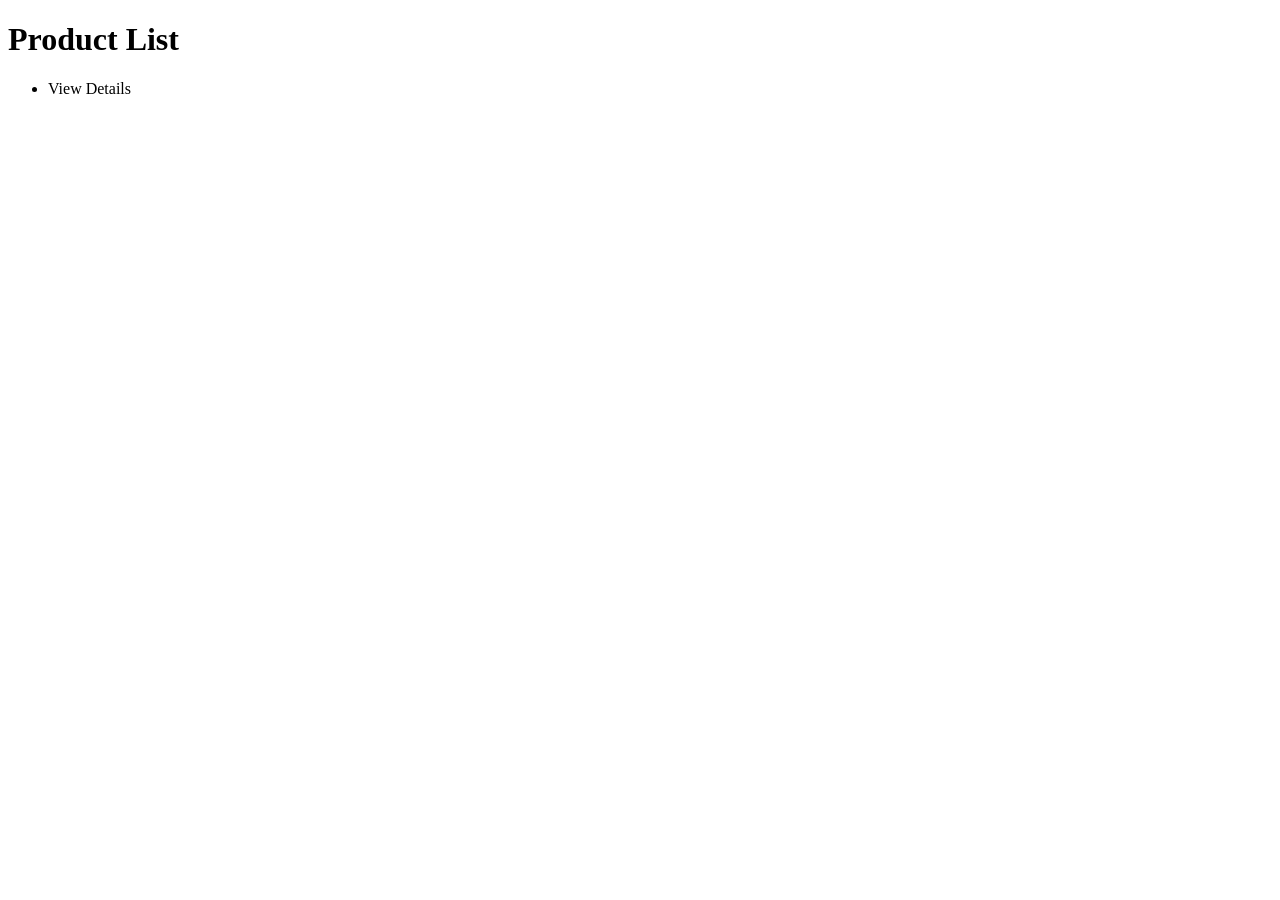
==== src/main/resources/templates/index.html @ 60a0be2c "product payment paypal" ====
<!DOCTYPE html>
<html lang="en">
<head>
    <meta charset="UTF-8">
    <meta name="viewport" content="width=device-width, initial-scale=1.0">
    <title>product</title>
    <link rel="stylesheet" href="styles.css">

</head>
<body>
     <h1>Product List</h1>
    <div>
        <ul>
            <li th:each="product : ${products}">
                <h2 th:text="${product.name}"></h2>
               <!--  <img th:src="@{'/images/' + ${product.imageUrl}}"  width="100" height="100" alt ="Product Image">
                <p th:text="${product.description}">Product Description</p>
                <p>Price: <span th:text="${product.price}"></span></p> -->
                <a th:href="@{/product/{id}(id=${product.id})}">View Details</a>
            </li>
        </ul>
    </div>
</body>
</html>
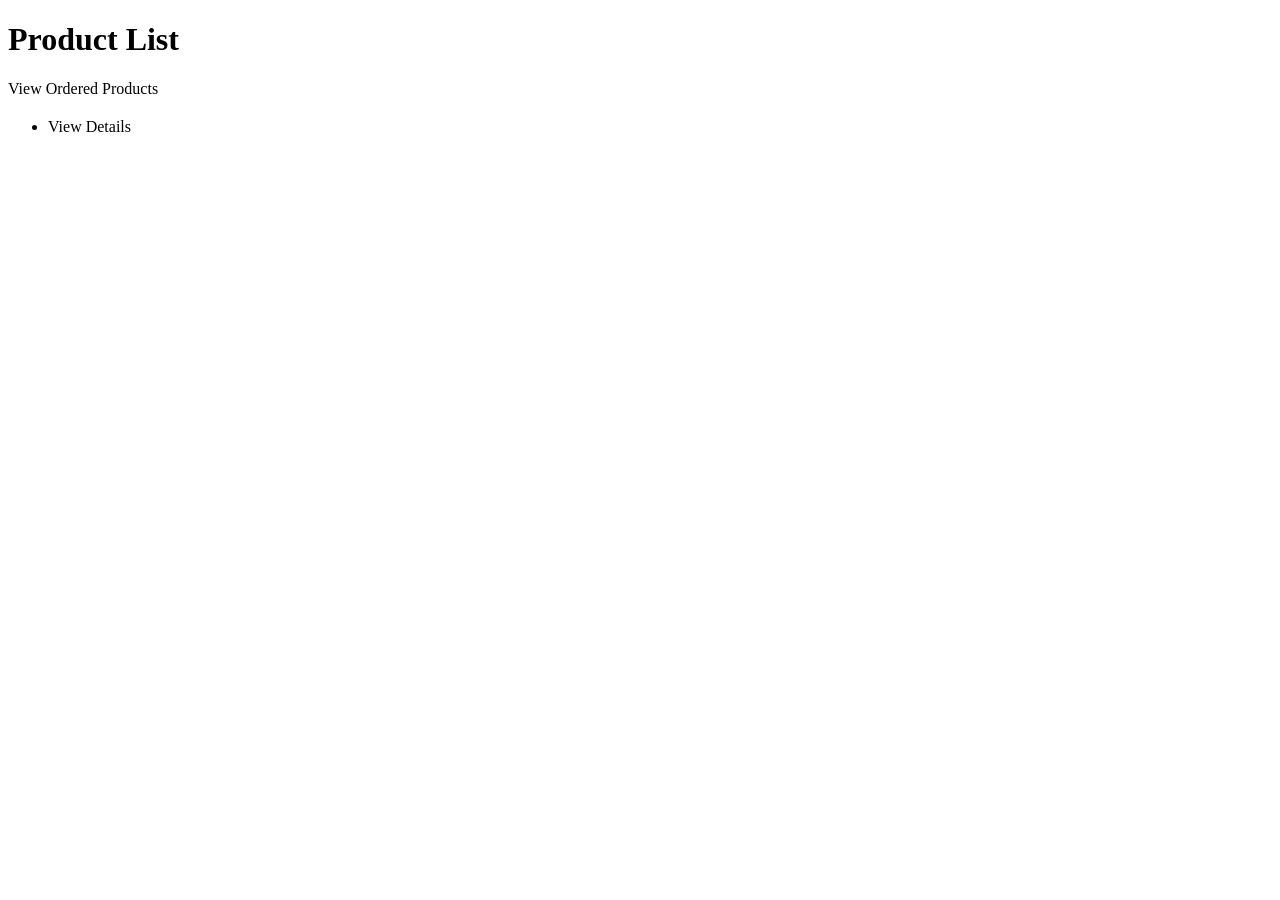
==== commit 7a7fed7a: "transaction add" ====
--- a/src/main/resources/templates/index.html
+++ b/src/main/resources/templates/index.html
@@ -10,7 +10,8 @@
 <body>
      <h1>Product List</h1>
     <div>
-        <ul>
+ 		<a th:href="@{/payment/orders}">View Ordered Products</a>
+         <ul>
             <li th:each="product : ${products}">
                 <h2 th:text="${product.name}"></h2>
                <!--  <img th:src="@{'/images/' + ${product.imageUrl}}"  width="100" height="100" alt ="Product Image">
